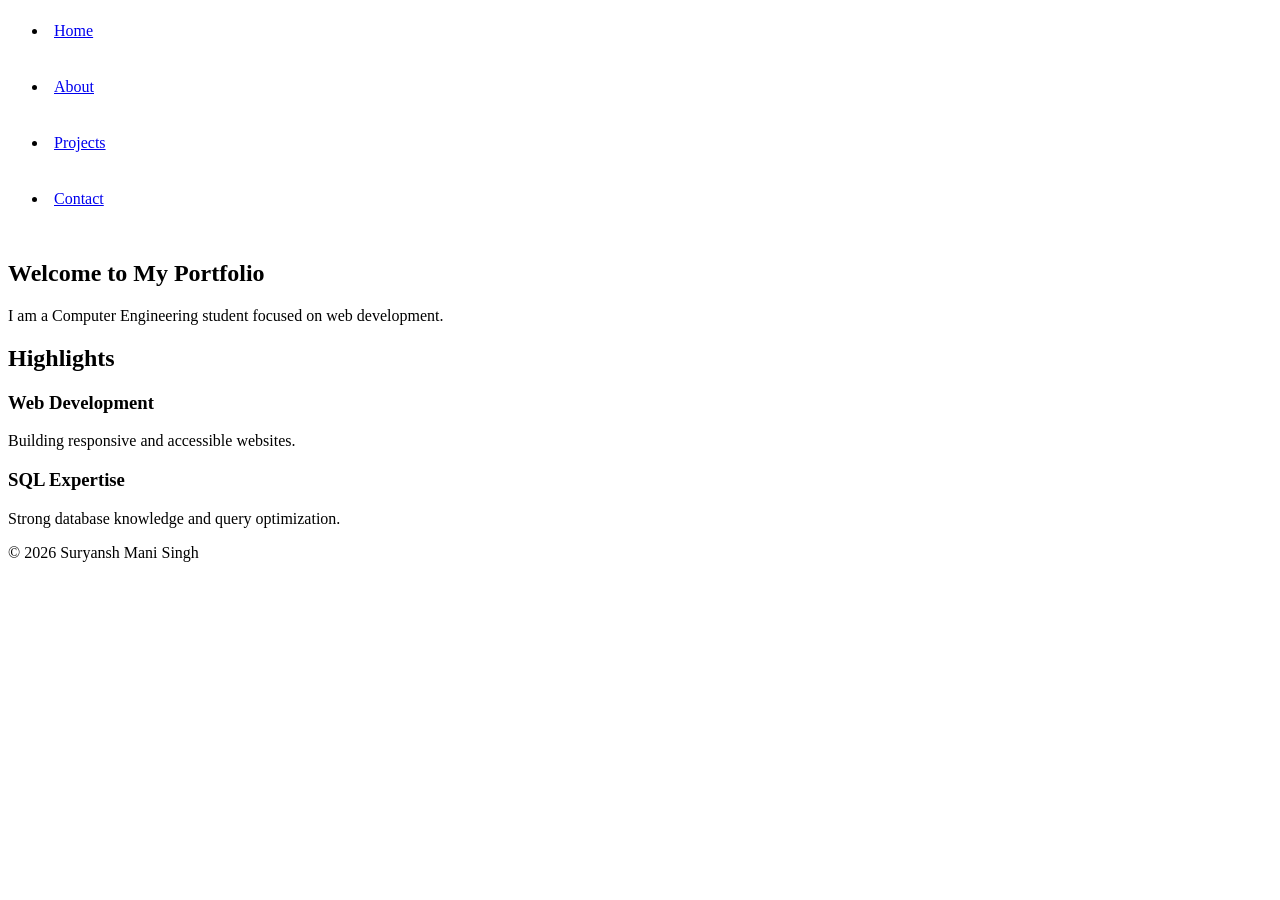
==== index.html @ 12969d36 "Add files via upload" ====
<!DOCTYPE html>
<html lang="en">
<head>
  <meta charset="UTF-8">
  <meta name="description" content="Suryansh Mani Singh Portfolio - Web Developer and Computer Engineering Student">
  <meta name="keywords" content="Suryansh portfolio, web developer, HTML5, CSS3, projects">
  <meta name="author" content="Suryansh Mani Singh">
  <meta name="robots" content="index, follow">
  <meta name="viewport" content="width=device-width, initial-scale=1.0">
  <title>Suryansh | Portfolio</title>
  <link rel="stylesheet" href="css/styles.css">
</head>

<body>

<a href="#main-content" class="skip-link">Skip to main content</a>

<header role="banner">
  <nav role="navigation" aria-label="Main Navigation">
    <ul>
      <li><a href="index.html" aria-current="page">Home</a></li>
      <li><a href="about.html">About</a></li>
      <li><a href="projects.html">Projects</a></li>
      <li><a href="contact.html">Contact</a></li>
    </ul>
  </nav>
</header>

<main id="main-content" role="main">
  <section aria-labelledby="home-heading">
    <h1 id="home-heading">Welcome to My Portfolio</h1>
    <p>I am a Computer Engineering student focused on web development.</p>
  </section>

  <section aria-labelledby="highlights-heading">
    <h2 id="highlights-heading">Highlights</h2>

    <article aria-labelledby="web-dev">
      <h3 id="web-dev">Web Development</h3>
      <p>Building responsive and accessible websites.</p>
    </article>

    <article aria-labelledby="sql-exp">
      <h3 id="sql-exp">SQL Expertise</h3>
      <p>Strong database knowledge and query optimization.</p>
    </article>

  </section>
</main>

<footer role="contentinfo">
  <p>&copy; 2026 Suryansh Mani Singh</p>
</footer>

</body>
</html>
---- css/styles.css ----
.skip-link {
  position: absolute;
  left: -999px;
}

.skip-link:focus {
  left: 10px;
  top: 10px;
}


a, button, input, textarea {
  min-height: 44px;
  min-width: 44px;
  display: inline-block;
}


a, button {
  margin: 6px;
}
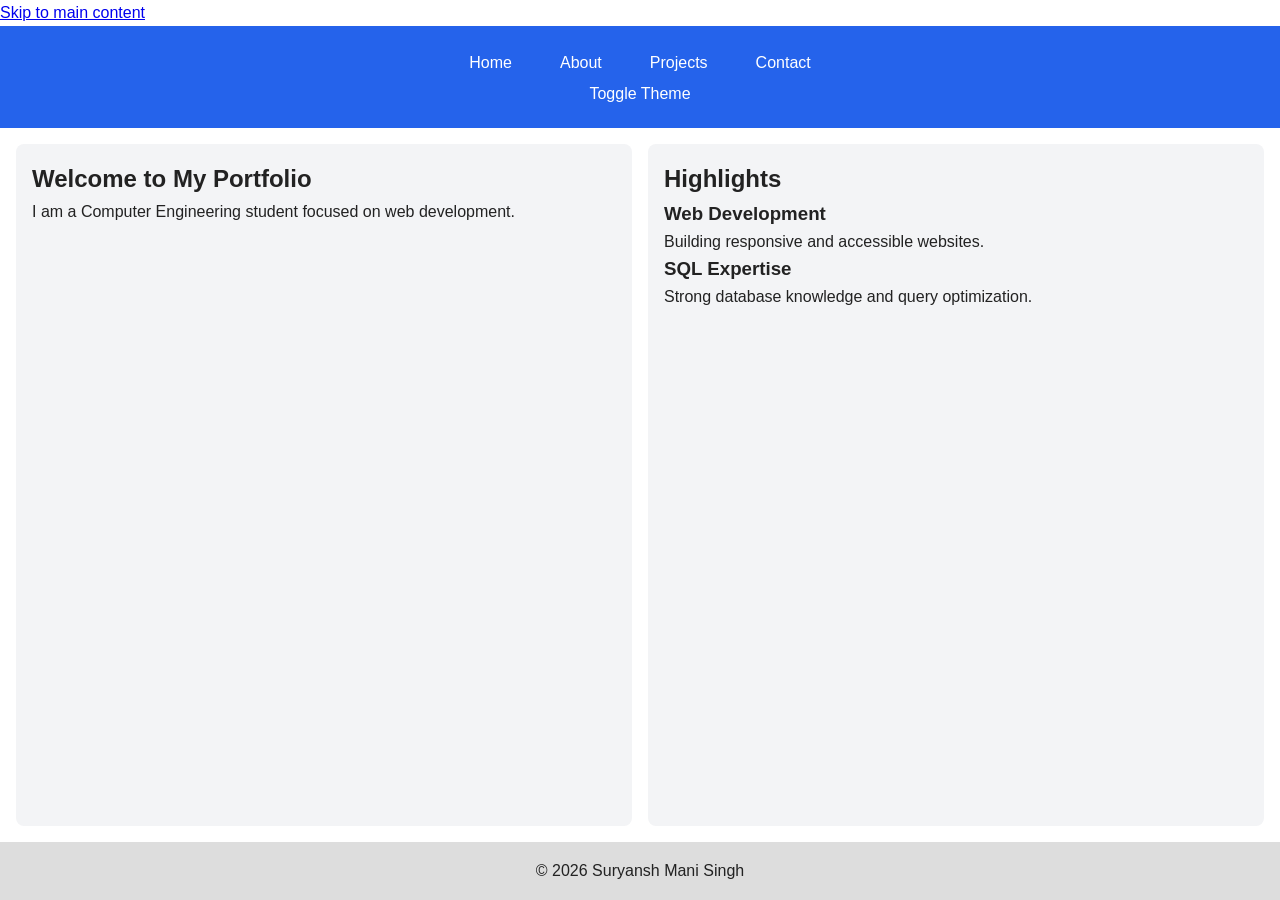
==== commit c1c620cd: "Add files via upload" ====
--- a/index.html
+++ b/index.html
@@ -10,6 +10,15 @@
   <title>Suryansh | Portfolio</title>
   <link rel="stylesheet" href="css/styles.css">
 </head>
+<script>
+function toggleTheme() {
+  const current = document.documentElement.getAttribute("data-theme");
+  document.documentElement.setAttribute(
+    "data-theme",
+    current === "dark" ? "light" : "dark"
+  );
+}
+</script>
 
 <body>
 
@@ -24,6 +33,7 @@
       <li><a href="contact.html">Contact</a></li>
     </ul>
   </nav>
+  <button onclick="toggleTheme()">Toggle Theme</button>
 </header>
 
 <main id="main-content" role="main">
--- a/css/styles.css
+++ b/css/styles.css
@@ -1,21 +1,147 @@
-.skip-link {
-  position: absolute;
-  left: -999px;
+/* =========================
+   CSS VARIABLES (THEME)
+========================= */
+:root {
+  --bg-color: #ffffff;
+  --text-color: #222;
+  --primary-color: #2563eb;
+  --card-bg: #f3f4f6;
+  --border-radius: 8px;
 }
 
-.skip-link:focus {
-  left: 10px;
-  top: 10px;
+/* Dark Theme */
+[data-theme="dark"] {
+  --bg-color: #121212;
+  --text-color: #f9f9f9;
+  --card-bg: #1e1e1e;
 }
 
-
-a, button, input, textarea {
-  min-height: 44px;
-  min-width: 44px;
-  display: inline-block;
+/* =========================
+   GLOBAL RESET
+========================= */
+* {
+  margin: 0;
+  padding: 0;
+  box-sizing: border-box;
 }
 
+/* =========================
+   BASE STYLING (MOBILE FIRST)
+========================= */
+body {
+  font-family: Arial, sans-serif;
+  background: var(--bg-color);
+  color: var(--text-color);
+  line-height: 1.6;
 
-a, button {
-  margin: 6px;
+  /* GRID LAYOUT */
+  display: grid;
+  grid-template-rows: auto auto 1fr auto;
+  min-height: 100vh;
+}
+
+/* =========================
+   HEADER + NAV (FLEXBOX)
+========================= */
+header {
+  background: var(--primary-color);
+  color: white;
+  padding: 1rem;
+  text-align: center;
+}
+
+nav ul {
+  display: flex;
+  justify-content: center;
+  flex-wrap: wrap;
+  list-style: none;
+  gap: 1rem;
+  margin-top: 0.5rem;
+}
+
+nav a {
+  color: white;
+  text-decoration: none;
+  padding: 0.5rem 1rem;
+}
+
+/* =========================
+   MAIN CONTENT (GRID)
+========================= */
+main {
+  padding: 1rem;
+  display: grid;
+  gap: 1rem;
+}
+
+section {
+  background: var(--card-bg);
+  padding: 1rem;
+  border-radius: var(--border-radius);
+}
+
+/* =========================
+   PROJECTS GRID
+========================= */
+.projects-container {
+  display: grid;
+  gap: 1rem;
+}
+
+/* =========================
+   FORM (FLEXBOX)
+========================= */
+form {
+  display: flex;
+  flex-direction: column;
+  gap: 0.8rem;
+}
+
+input,
+textarea,
+button {
+  padding: 0.6rem;
+  font-size: 1rem;
+}
+
+button {
+  background: var(--primary-color);
+  color: white;
+  border: none;
+  cursor: pointer;
+}
+
+/* =========================
+   FOOTER
+========================= */
+footer {
+  text-align: center;
+  padding: 1rem;
+  background: #ddd;
+}
+
+/* =========================
+   TABLET (>=768px)
+========================= */
+@media (min-width: 768px) {
+  main {
+    grid-template-columns: 1fr 1fr;
+  }
+
+  .projects-container {
+    grid-template-columns: repeat(2, 1fr);
+  }
+}
+
+/* =========================
+   DESKTOP (>=1024px)
+========================= */
+@media (min-width: 1024px) {
+  main {
+    grid-template-columns: repeat(2, 1fr);
+  }
+
+  .projects-container {
+    grid-template-columns: repeat(3, 1fr);
+  }
 }
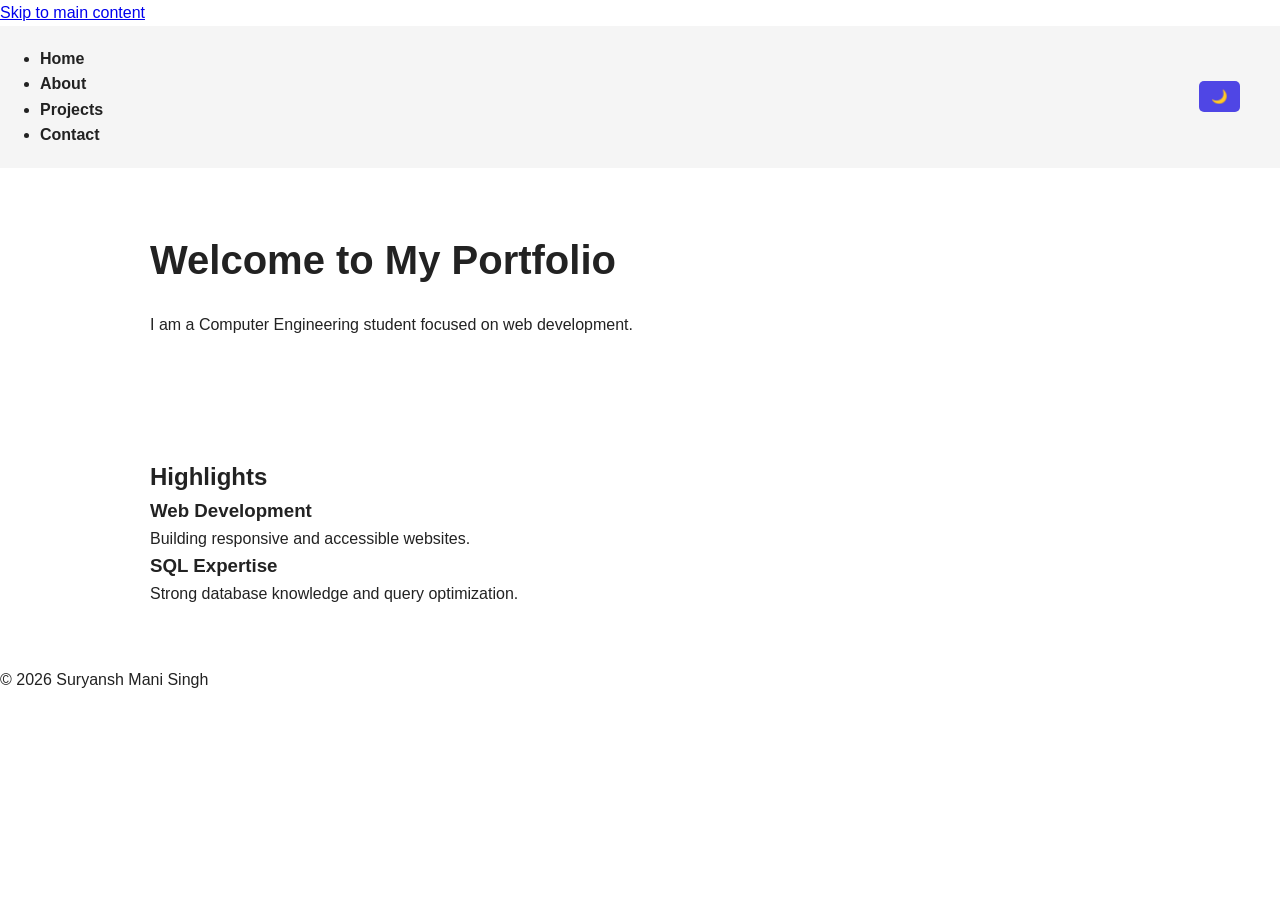
==== commit ed8affe4: "Add files via upload" ====
--- a/index.html
+++ b/index.html
@@ -10,15 +10,6 @@
   <title>Suryansh | Portfolio</title>
   <link rel="stylesheet" href="css/styles.css">
 </head>
-<script>
-function toggleTheme() {
-  const current = document.documentElement.getAttribute("data-theme");
-  document.documentElement.setAttribute(
-    "data-theme",
-    current === "dark" ? "light" : "dark"
-  );
-}
-</script>
 
 <body>
 
@@ -33,7 +24,7 @@
       <li><a href="contact.html">Contact</a></li>
     </ul>
   </nav>
-  <button onclick="toggleTheme()">Toggle Theme</button>
+  <button id="theme-toggle">🌙</button>
 </header>
 
 <main id="main-content" role="main">
@@ -62,5 +53,13 @@
   <p>&copy; 2026 Suryansh Mani Singh</p>
 </footer>
 
+<script>
+  const toggleBtn = document.getElementById("theme-toggle");
+
+  toggleBtn.addEventListener("click", () => {
+    document.body.classList.toggle("dark");
+  });
+</script>
+
 </body>
 </html>
--- a/css/styles.css
+++ b/css/styles.css
@@ -1,147 +1,138 @@
-/* =========================
-   CSS VARIABLES (THEME)
-========================= */
+/* 🔹 CSS VARIABLES (Light + Dark Mode) */
 :root {
   --bg-color: #ffffff;
-  --text-color: #222;
-  --primary-color: #2563eb;
-  --card-bg: #f3f4f6;
-  --border-radius: 8px;
+  --text-color: #222222;
+  --primary-color: #4f46e5;
+  --card-bg: #f5f5f5;
 }
 
-/* Dark Theme */
-[data-theme="dark"] {
+body.dark {
   --bg-color: #121212;
-  --text-color: #f9f9f9;
+  --text-color: #ffffff;
   --card-bg: #1e1e1e;
 }
 
-/* =========================
-   GLOBAL RESET
-========================= */
+/* 🔹 GLOBAL RESET */
 * {
   margin: 0;
   padding: 0;
   box-sizing: border-box;
 }
 
-/* =========================
-   BASE STYLING (MOBILE FIRST)
-========================= */
+/* 🔹 BODY */
 body {
   font-family: Arial, sans-serif;
-  background: var(--bg-color);
+  background-color: var(--bg-color);
   color: var(--text-color);
+  transition: 0.3s;
   line-height: 1.6;
-
-  /* GRID LAYOUT */
-  display: grid;
-  grid-template-rows: auto auto 1fr auto;
-  min-height: 100vh;
 }
 
-/* =========================
-   HEADER + NAV (FLEXBOX)
-========================= */
+/* 🔹 HEADER (Flexbox used here ✅) */
 header {
-  background: var(--primary-color);
-  color: white;
-  padding: 1rem;
-  text-align: center;
+  display: flex;
+  justify-content: space-between;
+  align-items: center;
+  padding: 20px 40px;
+  background-color: var(--card-bg);
 }
 
-nav ul {
-  display: flex;
-  justify-content: center;
-  flex-wrap: wrap;
-  list-style: none;
-  gap: 1rem;
-  margin-top: 0.5rem;
+/* 🔹 NAVIGATION */
+nav a {
+  margin-right: 15px;
+  text-decoration: none;
+  color: var(--text-color);
+  font-weight: bold;
 }
 
-nav a {
-  color: white;
-  text-decoration: none;
-  padding: 0.5rem 1rem;
+nav a:hover {
+  color: var(--primary-color);
 }
 
-/* =========================
-   MAIN CONTENT (GRID)
-========================= */
-main {
-  padding: 1rem;
-  display: grid;
-  gap: 1rem;
+/* 🔹 DARK MODE BUTTON */
+#theme-toggle {
+  padding: 8px 12px;
+  border: none;
+  background-color: var(--primary-color);
+  color: white;
+  border-radius: 5px;
+  cursor: pointer;
 }
 
+/* 🔹 SECTIONS */
 section {
-  background: var(--card-bg);
-  padding: 1rem;
-  border-radius: var(--border-radius);
+  padding: 40px 20px;
+  max-width: 1100px;
+  margin: auto;
 }
 
-/* =========================
-   PROJECTS GRID
-========================= */
+/* 🔹 HEADINGS */
+h1 {
+  font-size: 2rem;
+  margin-bottom: 20px;
+}
+
+/* 🔹 PROJECTS GRID (CSS GRID used here ✅) */
 .projects-container {
   display: grid;
-  gap: 1rem;
+  grid-template-columns: 1fr;
+  gap: 20px;
 }
 
-/* =========================
-   FORM (FLEXBOX)
-========================= */
+/* 🔹 PROJECT CARD */
+.project-card {
+  background-color: var(--card-bg);
+  padding: 20px;
+  border-radius: 10px;
+  transition: 0.3s;
+}
+
+/* 🔹 HOVER EFFECT */
+.project-card:hover {
+  transform: scale(1.05);
+}
+
+/* 🔹 CONTACT FORM */
 form {
   display: flex;
   flex-direction: column;
-  gap: 0.8rem;
 }
 
-input,
-textarea,
-button {
-  padding: 0.6rem;
-  font-size: 1rem;
+input, textarea {
+  margin-bottom: 15px;
+  padding: 10px;
+  border-radius: 5px;
+  border: 1px solid #ccc;
 }
 
+/* 🔹 BUTTON */
 button {
-  background: var(--primary-color);
+  padding: 10px;
+  background-color: var(--primary-color);
   color: white;
   border: none;
+  border-radius: 5px;
   cursor: pointer;
 }
 
-/* =========================
-   FOOTER
-========================= */
-footer {
-  text-align: center;
-  padding: 1rem;
-  background: #ddd;
-}
-
-/* =========================
-   TABLET (>=768px)
-========================= */
+/* 🔹 TABLET VIEW */
 @media (min-width: 768px) {
-  main {
+  .projects-container {
     grid-template-columns: 1fr 1fr;
   }
 
-  .projects-container {
-    grid-template-columns: repeat(2, 1fr);
+  h1 {
+    font-size: 2.5rem;
   }
 }
 
-/* =========================
-   DESKTOP (>=1024px)
-========================= */
+/* 🔹 DESKTOP VIEW */
 @media (min-width: 1024px) {
-  main {
-    grid-template-columns: repeat(2, 1fr);
+  .projects-container {
+    grid-template-columns: 1fr 1fr 1fr;
   }
 
-  .projects-container {
-    grid-template-columns: repeat(3, 1fr);
+  section {
+    padding: 60px;
   }
 }
